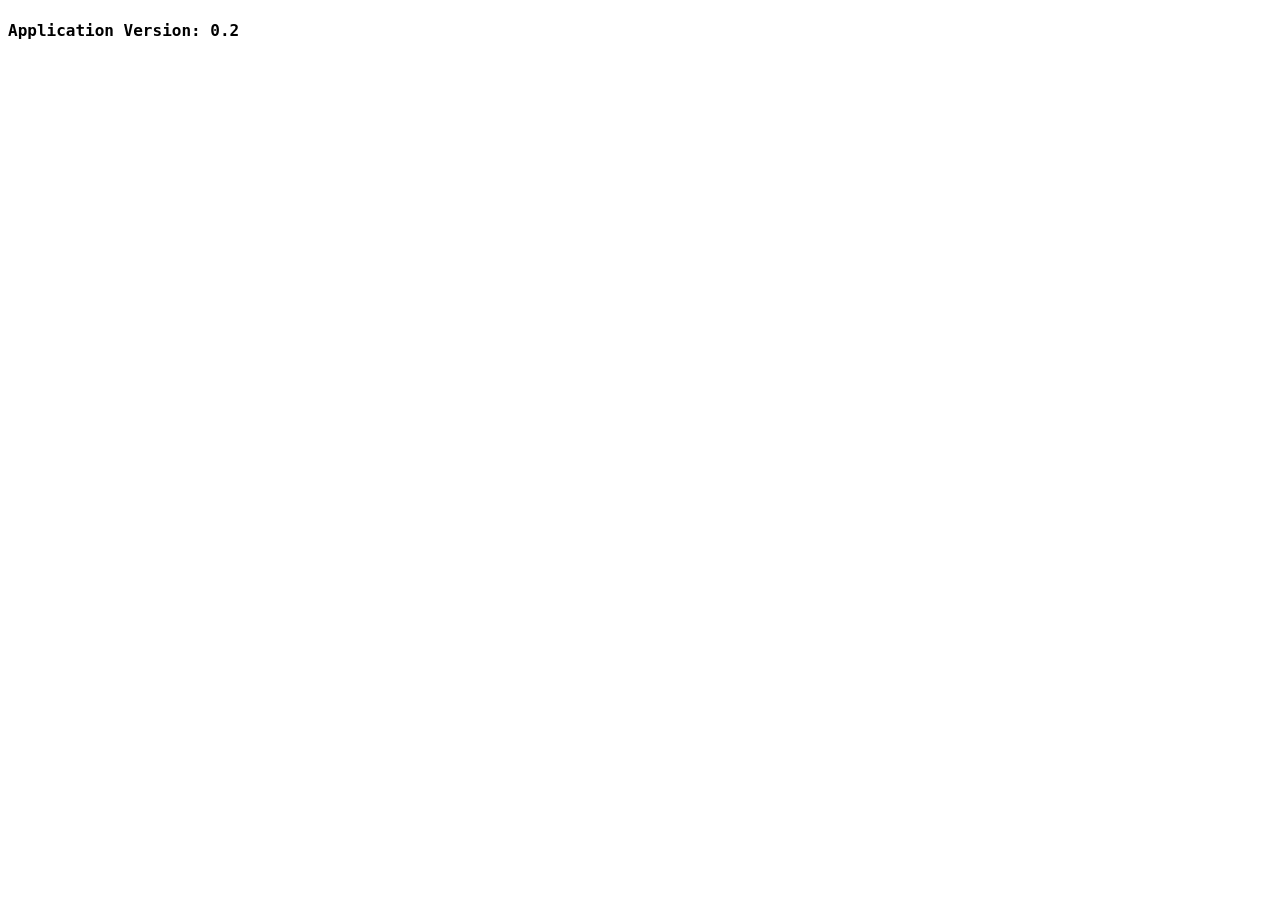
==== docs/index.html @ 869a504f "Rename index.html to index.html" ====
<!DOCTYPE html>
<html>

<head>
  <meta charset="utf-8">
  <meta name="viewport" content="width=device-width">
  <title>Age Better</title>
  <link href="style.css" rel="stylesheet" type="text/css" />
</head>

<body>
  <div id = "root">
    <div id="innerPage" >
      <div id="text">
        
      </div>
      <div id="buttons" >

      </div>
      <div id="input" data-name="User" data-mobility="Normal" data-points=0>

      </div>
    </div>
  </div>
  <h4 style='font-family: "Consolas", monospace;'>Application Version: 0.2</h4>
  <script type="module" src="script.js"></script>
</body>

</html>
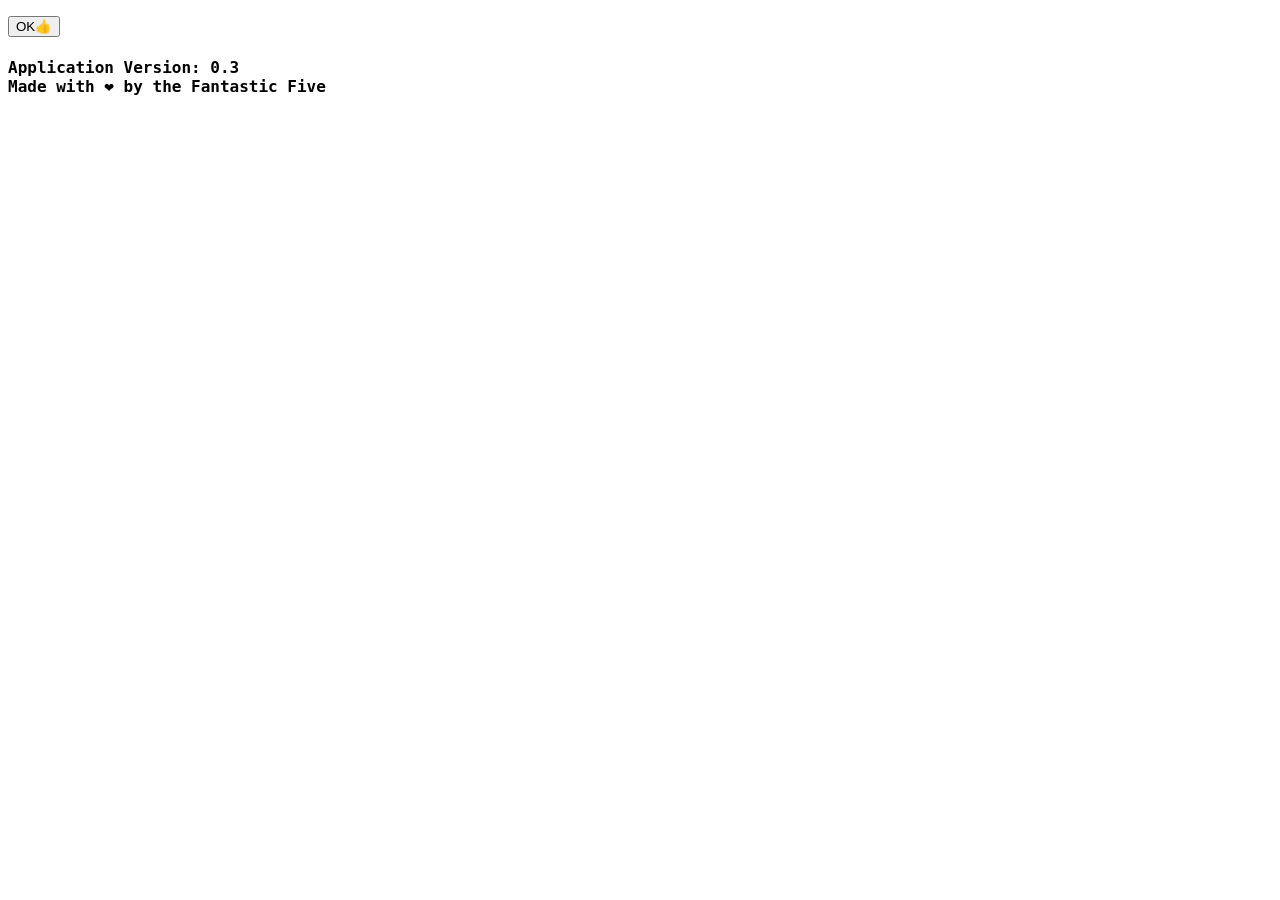
==== commit ed6ded58: "Rename index.html to docs/index.html" ====
--- a/docs/index.html
+++ b/docs/index.html
@@ -10,19 +10,25 @@
 
 <body>
   <div id = "root">
-    <div id="innerPage" >
+    <div id = "dynamicPageContent">
       <div id="text">
         
       </div>
       <div id="buttons" >
-
+  
       </div>
       <div id="input" data-name="User" data-mobility="Normal" data-points=0>
-
+  
+      </div>
+      <div id="alertTextbox" class="alert-box">
+        <div class="alert-content">
+          <p id="alertTextContent"></p>
+          <button id="confirmAlertButton">OK👍</button>
+        </div>
       </div>
     </div>
   </div>
-  <h4 style='font-family: "Consolas", monospace;'>Application Version: 0.2</h4>
+  <h4 style='font-family: "Consolas", monospace;'>Application Version: 0.3<br>Made with ❤️ by the Fantastic Five</h4>
   <script type="module" src="script.js"></script>
 </body>
 
